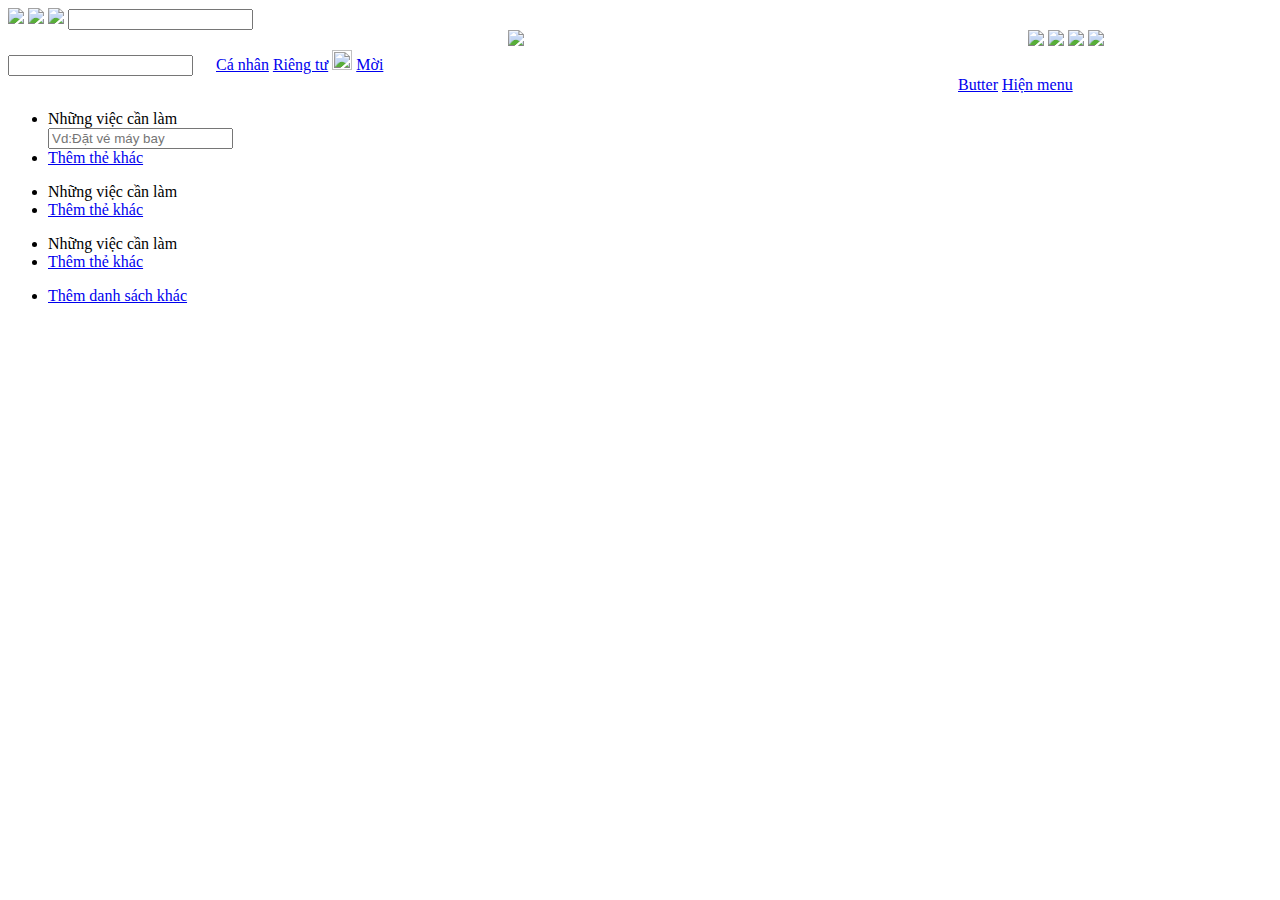
==== Board-page/index.html @ 935b0c46 "update" ====
<head>
    <title>Chào mừng đến với Trello | Trello</title>
    <link rel="icon"href="http://iconsetc.com/icons-watermarks/simple-green/bfa/bfa_brands-trello/bfa_brands-trello_simple-green_512x512.png">
    <link rel="stylesheet" href="https://stackpath.bootstrapcdn.com/bootstrap/4.5.1/css/bootstrap.min.css" integrity="sha384-VCmXjywReHh4PwowAiWNagnWcLhlEJLA5buUprzK8rxFgeH0kww/aWY76TfkUoSX" crossorigin="anonymous">
    <link rel="stylesheet" href="../Board/styles/style.css">
</head>
<body>
    <div class="menu">
        <nav>
            <a href="#"><img src="../Board/assets/app.png"></a>
            <a href="../Home/index.html"><img src ="../Board/assets/home-run.png"></a> 
            <a href="#"><img src="../Board/assets/multiple.png"></a>
            <input type="text" name="search" placeholder="" />
            <a href="#" style="margin-left:500px;margin-right: 500px;"><img id="logo" src="../Board/assets/trello (1).png" ></a> 
            <a href="#"><img src="../Board/assets/add.png" ></a>
            <a href="#"><img src="../Board/assets/info.png" ></a>
            <a href="#"><img src="../Board/assets/notification.png" ></a>
            <a href="#"><img src="../Board/assets/user.png" ></a>
        </nav>
    </div>
    <div class="top2">
        <nav id="top">
            <input type="text" name="search" placeholder="" />
            <a href="#"><img width="15" src="../Board/assets/star.png" ></a> 
            <a href="#">Cá nhân</a>
            <a href="#">Riêng tư</a>
            <a href="#"><img width="20" src="../Board/assets/user.png" ></a>
            <a href="#" > Mời</a>
            <a href="#" style="margin-left:950px ;" >Butter</a>
            <a href="#">Hiện menu</a>
        </nav>    
    </div>
    <div class ="container">        
        <div id="tab1">
            <ul>
                <li>Những việc cần làm</li>
                <input type="text" name="vidu" placeholder="Vd:Đặt vé máy bay">
                <li><a href="#"> Thêm thẻ khác</a></li>
            </ul>
        </div>
        <div id="tab2">
            <ul>
                <li>Những việc cần làm</li>
                <li><a href="#"> Thêm thẻ khác</a></li>
            </ul>
        </div>
        <div id="tab3">
            <ul>
                <li>Những việc cần làm</li>
                <li><a href="#"> Thêm thẻ khác</a></li>
            </ul>
        </div>
        <div id="tab4">
            <ul>
                <li><a href="#"> Thêm danh sách khác</a></li>
            </ul>
        </div>
    </div>
    <script>
        function themthe(){
            for(let i=0;i<10;i++){
                let themthe=prompt("Nhập tiêu đề cho thẻ này")
                console.log(themthe)
            }
        }
    </script>
    <script src="https://code.jquery.com/jquery-3.5.1.slim.min.js" integrity="sha384-DfXdz2htPH0lsSSs5nCTpuj/zy4C+OGpamoFVy38MVBnE+IbbVYUew+OrCXaRkfj" crossorigin="anonymous"></script>
    <script src="https://cdn.jsdelivr.net/npm/popper.js@1.16.1/dist/umd/popper.min.js" integrity="sha384-9/reFTGAW83EW2RDu2S0VKaIzap3H66lZH81PoYlFhbGU+6BZp6G7niu735Sk7lN" crossorigin="anonymous"></script>
    <script src="https://stackpath.bootstrapcdn.com/bootstrap/4.5.1/js/bootstrap.min.js" integrity="sha384-XEerZL0cuoUbHE4nZReLT7nx9gQrQreJekYhJD9WNWhH8nEW+0c5qq7aIo2Wl30J" crossorigin="anonymous"></script>
</body>
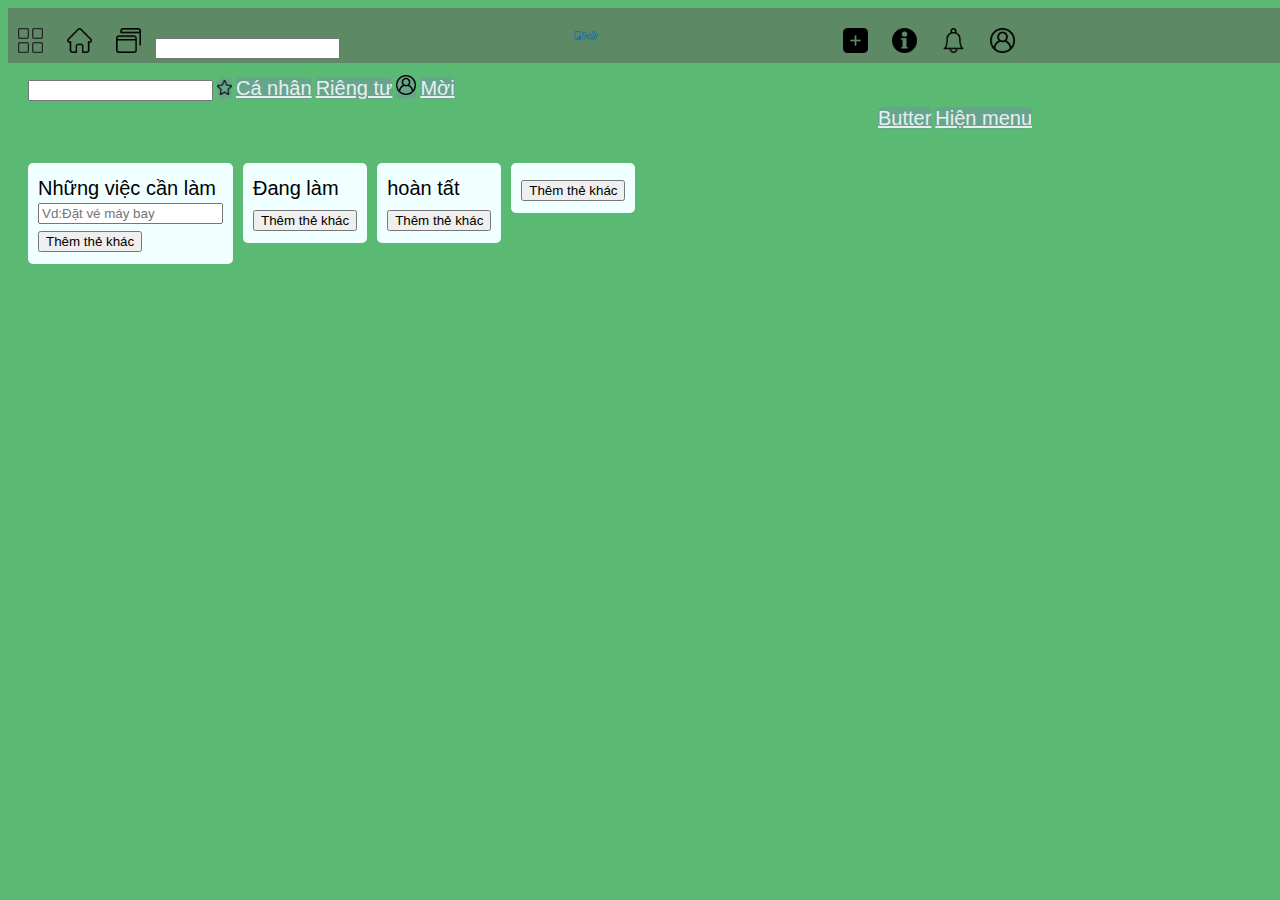
==== commit fe78c0c5: "daadd" ====
--- a/Board-page/index.html
+++ b/Board-page/index.html
@@ -2,31 +2,31 @@
     <title>Chào mừng đến với Trello | Trello</title>
     <link rel="icon"href="http://iconsetc.com/icons-watermarks/simple-green/bfa/bfa_brands-trello/bfa_brands-trello_simple-green_512x512.png">
     <link rel="stylesheet" href="https://stackpath.bootstrapcdn.com/bootstrap/4.5.1/css/bootstrap.min.css" integrity="sha384-VCmXjywReHh4PwowAiWNagnWcLhlEJLA5buUprzK8rxFgeH0kww/aWY76TfkUoSX" crossorigin="anonymous">
-    <link rel="stylesheet" href="../Board/styles/style.css">
+    <link rel="stylesheet" href="./styles/style.css">
 </head>
 <body>
     <div class="menu">
         <nav>
-            <a href="#"><img src="../Board/assets/app.png"></a>
-            <a href="../Home/index.html"><img src ="../Board/assets/home-run.png"></a> 
-            <a href="#"><img src="../Board/assets/multiple.png"></a>
+            <a href="#"><img src="./assets/app.png"></a>
+            <a href="../Home-page/index.html"><img src ="./assets/home-run.png"></a> 
+            <a href="#"><img src="./assets/multiple.png"></a>
             <input type="text" name="search" placeholder="" />
-            <a href="#" style="margin-left:500px;margin-right: 500px;"><img id="logo" src="../Board/assets/trello (1).png" ></a> 
-            <a href="#"><img src="../Board/assets/add.png" ></a>
-            <a href="#"><img src="../Board/assets/info.png" ></a>
-            <a href="#"><img src="../Board/assets/notification.png" ></a>
-            <a href="#"><img src="../Board/assets/user.png" ></a>
+            <a href="#" style="margin-left:220px;margin-right: 220px;"><img id="logo" src="./assets/trello (1).png" ></a> 
+            <a href="#"><img src="./assets/add.png" ></a>
+            <a href="#"><img src="./assets/info.png" ></a>
+            <a href="#"><img src="./assets/notification.png" ></a>
+            <a href="#"><img src="./assets/user.png" ></a>
         </nav>
     </div>
     <div class="top2">
         <nav id="top">
             <input type="text" name="search" placeholder="" />
-            <a href="#"><img width="15" src="../Board/assets/star.png" ></a> 
+            <a href="#"><img width="15" src="./assets/star.png" ></a> 
             <a href="#">Cá nhân</a>
             <a href="#">Riêng tư</a>
-            <a href="#"><img width="20" src="../Board/assets/user.png" ></a>
+            <a href="#"><img width="20" src="./assets/user.png" ></a>
             <a href="#" > Mời</a>
-            <a href="#" style="margin-left:950px ;" >Butter</a>
+            <a href="#" style="margin-left:850px ;" >Butter</a>
             <a href="#">Hiện menu</a>
         </nav>    
     </div>
@@ -35,34 +35,37 @@
             <ul>
                 <li>Những việc cần làm</li>
                 <input type="text" name="vidu" placeholder="Vd:Đặt vé máy bay">
-                <li><a href="#"> Thêm thẻ khác</a></li>
+                <li><button type="text" name="add" onclick="">Thêm thẻ khác</button></li>
             </ul>
         </div>
         <div id="tab2">
             <ul>
-                <li>Những việc cần làm</li>
-                <li><a href="#"> Thêm thẻ khác</a></li>
+                <li>Đang làm</li>
+                <li><button type="text" name="add" onclick="">Thêm thẻ khác</button></li>
             </ul>
         </div>
         <div id="tab3">
             <ul>
-                <li>Những việc cần làm</li>
-                <li><a href="#"> Thêm thẻ khác</a></li>
+                <li>hoàn tất</li>
+                <li><button type="text" name="add" onclick="">Thêm thẻ khác</button></li>
             </ul>
         </div>
         <div id="tab4">
             <ul>
-                <li><a href="#"> Thêm danh sách khác</a></li>
+                <li><button type="text" name="add" onclick="">Thêm thẻ khác</button></li>
             </ul>
         </div>
     </div>
     <script>
-        function themthe(){
-            for(let i=0;i<10;i++){
+        function add(){
+            let danhsach=[];
+            for(let i=0;i<danhsach.length;i++){
                 let themthe=prompt("Nhập tiêu đề cho thẻ này")
-                console.log(themthe)
+                danhsach.push(themthe);
             }
+            console.log(danhsach);
         }
+        docu
     </script>
     <script src="https://code.jquery.com/jquery-3.5.1.slim.min.js" integrity="sha384-DfXdz2htPH0lsSSs5nCTpuj/zy4C+OGpamoFVy38MVBnE+IbbVYUew+OrCXaRkfj" crossorigin="anonymous"></script>
     <script src="https://cdn.jsdelivr.net/npm/popper.js@1.16.1/dist/umd/popper.min.js" integrity="sha384-9/reFTGAW83EW2RDu2S0VKaIzap3H66lZH81PoYlFhbGU+6BZp6G7niu735Sk7lN" crossorigin="anonymous"></script>
--- a/Board-page/styles/style.css
+++ b/Board-page/styles/style.css
@@ -0,0 +1,110 @@
+.menu > nav a{
+    display:inline-block;
+    padding:10px;
+    font-size:30px;
+    color:white;
+    text-decoration:none;
+}
+.menu > nav a:hover{
+    background-color:rgb(127, 187, 147);
+}
+.menu > nav img{
+    width:25px;
+    height: 25px;
+}
+
+#logo{
+    widows: 40px;
+    height: 35px;
+}
+.menu {
+    display: flex;
+    background-color:#5d8a65;
+    width: 1500px;
+    height: 55px;   
+}
+body{
+    background-color: rgb(90, 185, 114);
+}
+.top2 >nav {
+    margin-left: 20px;
+    margin-top: 10px;
+
+}
+.top2 >nav a{
+    color: rgb(229, 240, 240);
+    background-color: rgb(103, 165, 141);
+    font-size: 15px;
+    border-radius: 5px;
+    font-family: "Charlie Text",sans-serif;
+    font-size: 1.25rem;
+    font-weight: 400;
+    line-height: 1.5;
+    text-align: left;
+    box-sizing: border-box;
+}
+
+
+
+.container li:hover .left {
+    z-index:1;
+    opacity:1;
+}
+.container {
+    display: flex;
+    margin: 10;
+    padding: 0;
+}
+#tab1 ul{
+    padding: 10px;
+    margin-top: none;
+    list-style-type: none;
+    background-color: azure;
+    margin-left: 10px;
+    border-radius: 5px;
+    font-family: "Charlie Text",sans-serif;
+    font-size: 1.25rem;
+    font-weight: 400;
+    line-height: 1.5;
+    text-align: left;
+    box-sizing: border-box;
+}
+#tab2 ul{
+    padding: 10px;
+    list-style-type: none;
+    background-color: azure;
+    margin-left: 10px;
+    border-radius: 5px;
+    font-family: "Charlie Text",sans-serif;
+    font-size: 1.25rem;
+    font-weight: 400;
+    line-height: 1.5;
+    text-align: left;
+    box-sizing: border-box;
+}
+#tab3 ul{
+    padding: 10px;
+    background-color: azure;
+    margin-left: 10px;
+    border-radius: 5px;
+    list-style-type: none;
+    font-family: "Charlie Text",sans-serif;
+    font-size: 1.25rem;
+    font-weight: 400;
+    line-height: 1.5;
+    text-align: left;
+    box-sizing: border-box;
+}
+#tab4 ul{
+    padding: 10px;
+    background-color: azure;
+    margin-left: 10px;
+    border-radius: 5px;
+    list-style-type: none;
+    font-family: "Charlie Text",sans-serif;
+    font-size: 1.25rem;
+    font-weight: 400;
+    line-height: 1.5;
+    text-align: left;
+
+}